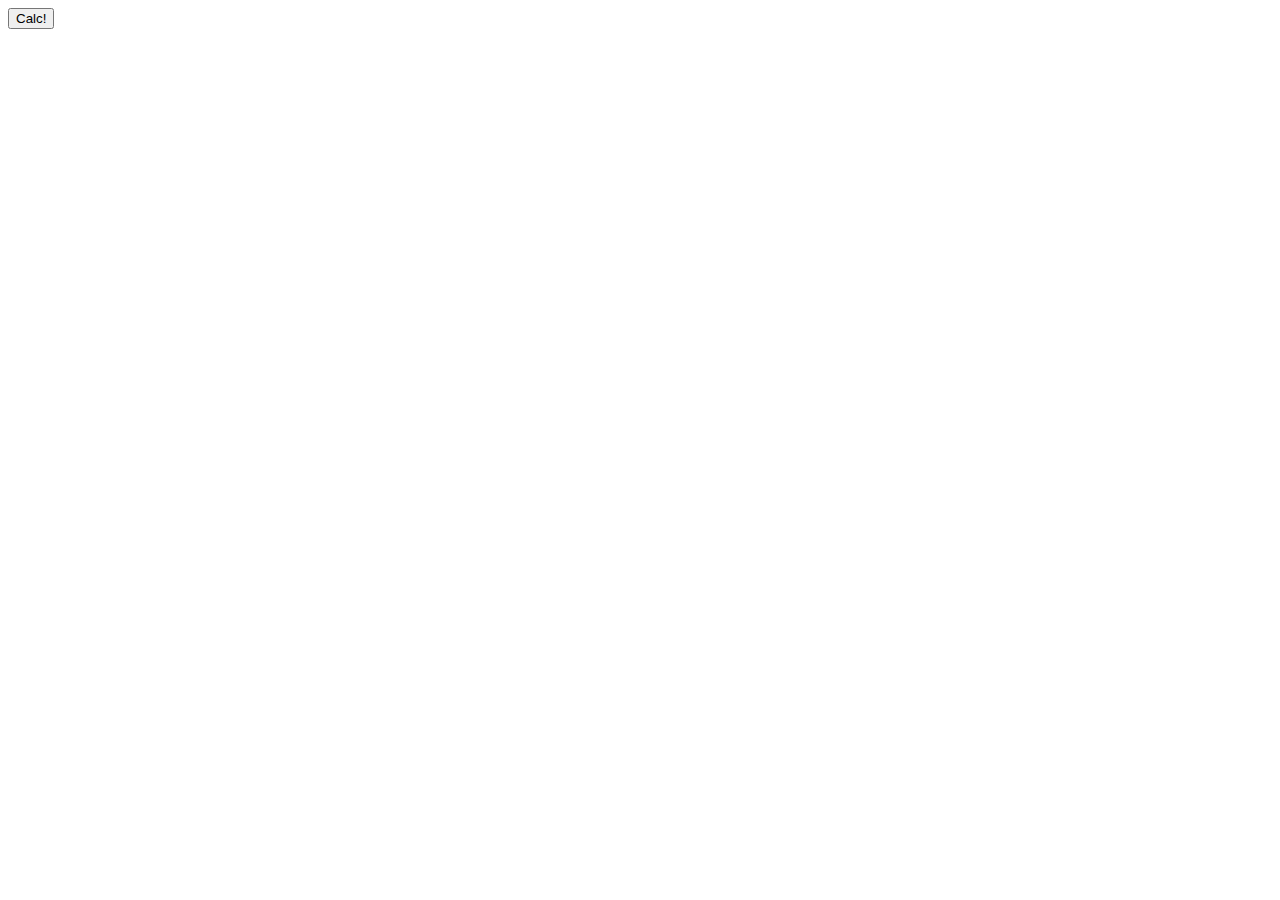
==== examples/basic/gui/hello.html @ 087c8208 "Tests failed if there was chrome - not chromium installed" ====
<!doctype html>
<html lang="en">
    <head>
        <meta charset="utf-8">
        <meta http-equiv="Cache-Control" content="no-cache, no-store, must-revalidate" />
        <meta http-equiv="Pragma" content="no-cache" />
        <meta http-equiv="Expires" content="0" />
        <title>Hello</title>
    </head>
    <body>
        <script type="text/javascript" src="gemgui.js"></script>
        <button id="startbutton">Calc!</button>
        <div id="content">
        </div>
    </body>
</html>
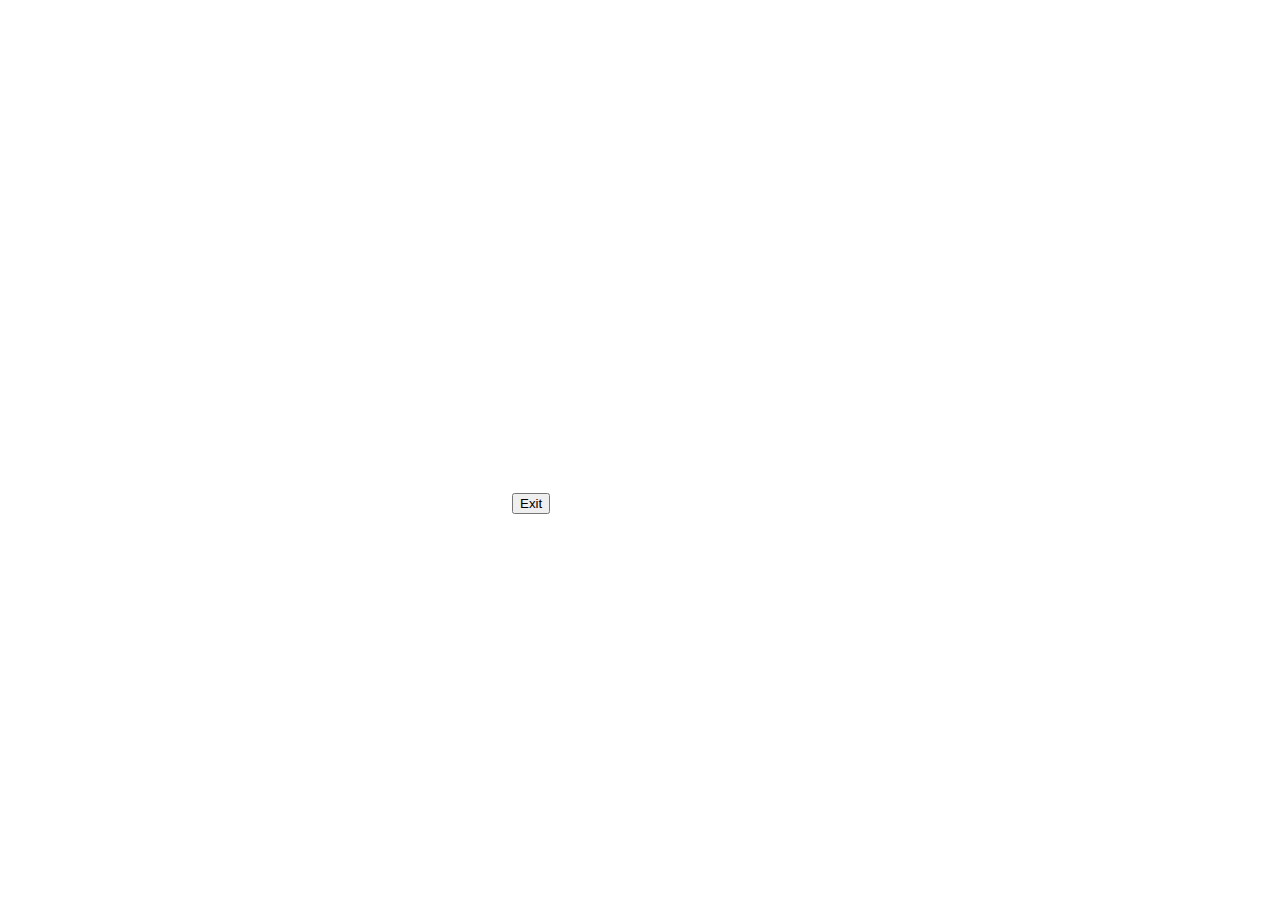
==== commit f6deaff7: "Fix paint bitmap, binary presend and testing should find chrome better" ====
--- a/examples/basic/gui/hello.html
+++ b/examples/basic/gui/hello.html
@@ -9,7 +9,8 @@
     </head>
     <body>
         <script type="text/javascript" src="gemgui.js"></script>
-        <button id="startbutton">Calc!</button>
+        <canvas id="canvas" width="500" height="500"></canvas>
+        <button id="exit_button">Exit</button>
         <div id="content">
         </div>
     </body>
